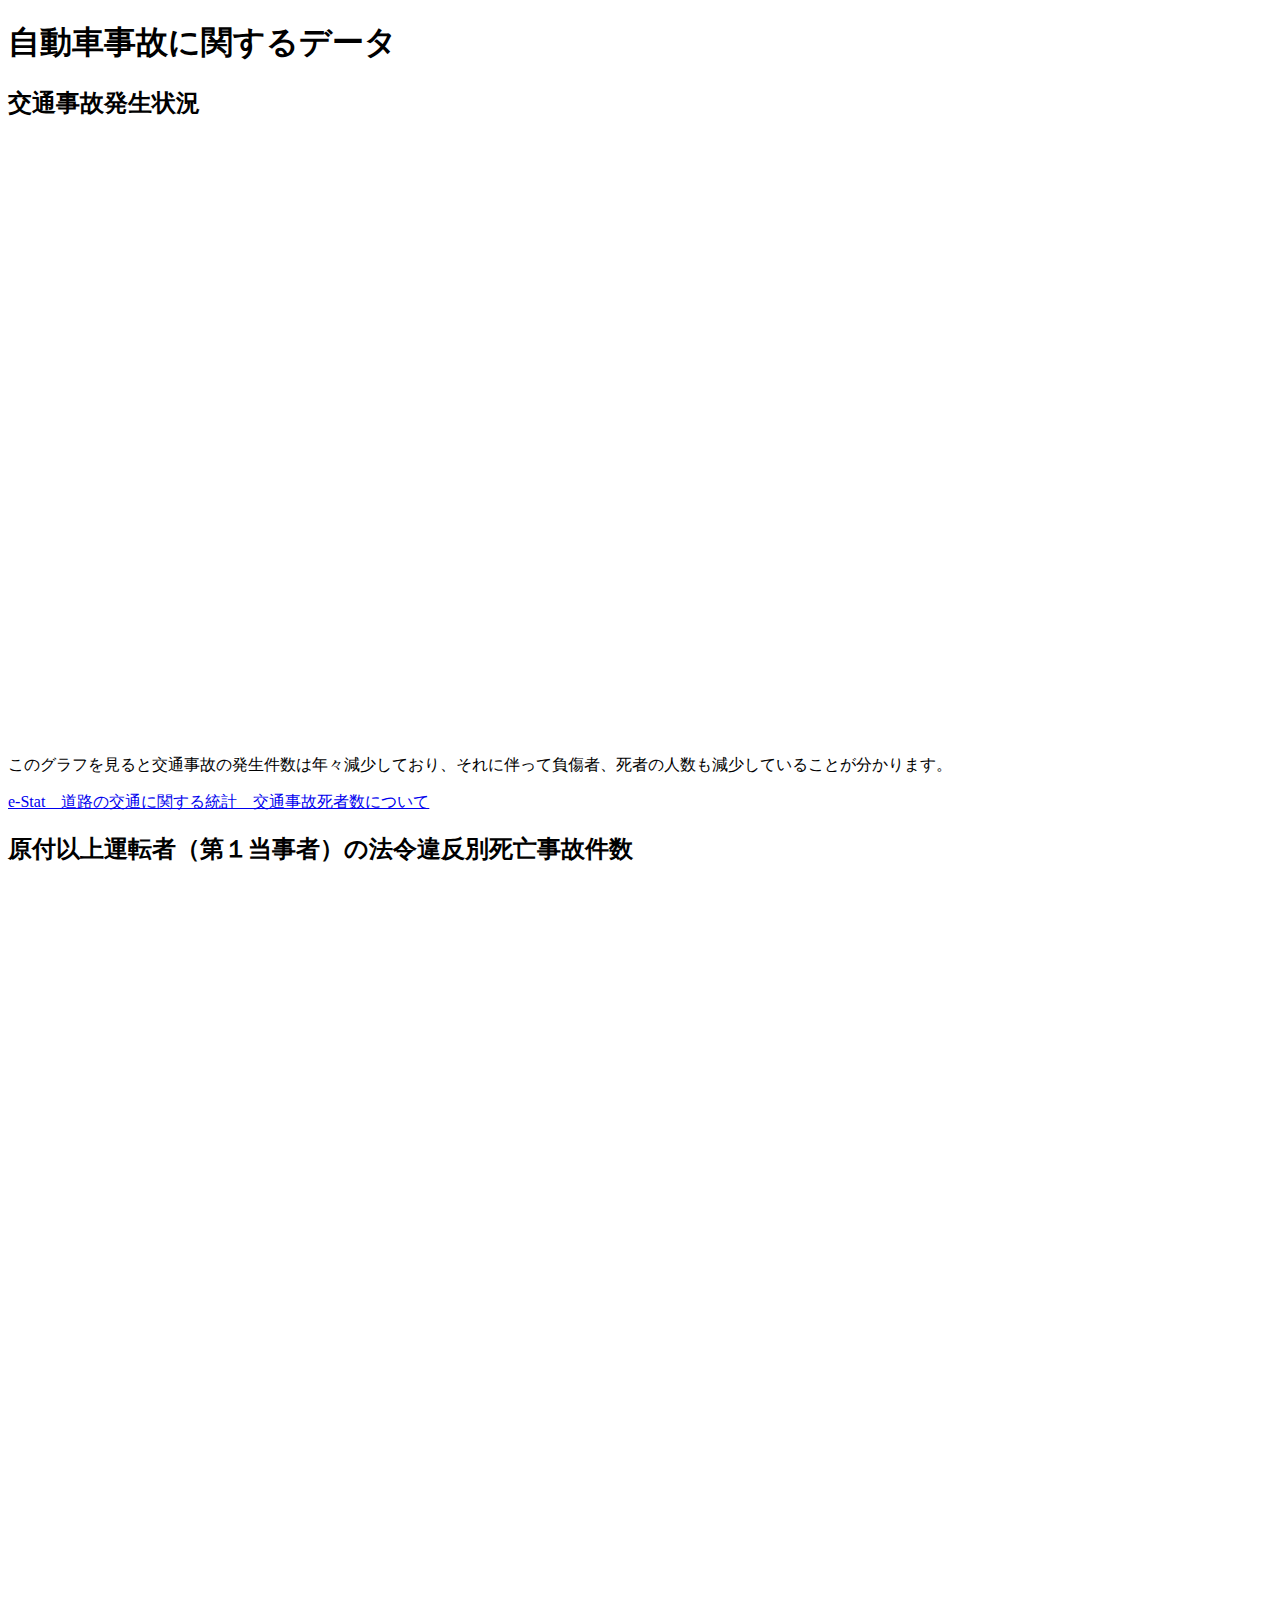
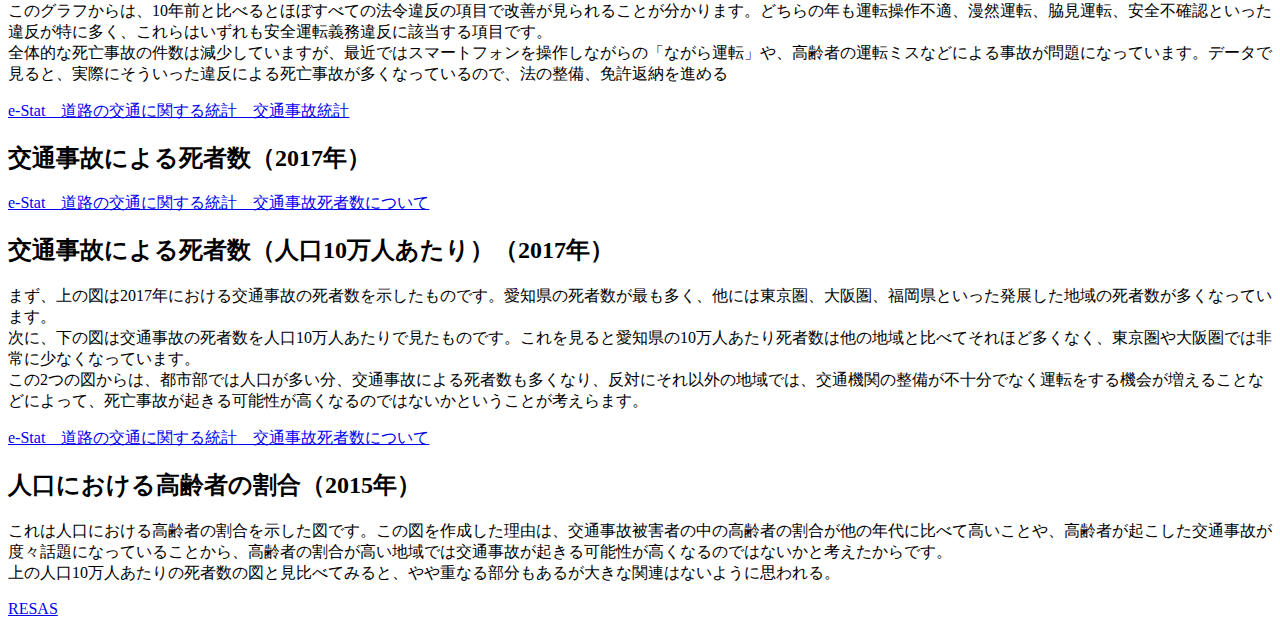
==== 01index.html @ 9eefe39f "Add files via upload" ====
<!DOCTYPE html>
<html lang="ja">

<head>
    <meta charset="UTF-8">
    <title>Google Chart Tools</title>
</head>

<body>
    <h1>自動車事故に関するデータ</h1>
    
    <h2>交通事故発生状況</h2>
    <div id="chart_div" style="width: 900px; height: 600px;"></div>

    <script src="https://www.google.com/jsapi"></script>
    <script>
        google.load('visualization', '1', {
            'packages': ['corechart'],
            'language': 'ja'
        });
        google.setOnLoadCallback(drawVisualization);

        function drawVisualization() {
            var data = google.visualization.arrayToDataTable([
                ['Year', '発生件数（百件）', '負傷者数（百人）', '死者数（人）', '人口10万人あたり死者数（人）'],
                ['2008', 7663.94, 9457.03, 5209, 4.08],
                ['2009', 7376.37, 9112.15, 4979, 3.90],
                ['2010', 7259.24, 8962.97, 4948, 3.88],
                ['2011', 6920.84, 8546.13, 4691, 3.66],
                ['2012', 6651.57, 8253.92, 4488, 3.47],
                ['2013', 6290.33, 7814.92, 4388, 3.44],
                ['2014', 5738.42, 7113.74, 4113, 3.23],
                ['2015', 5368.99, 6660.23, 4117, 3.24],
                ['2016', 4992.01, 6188.53, 3904, 3.07],
                ['2017', 4720.69, 5797.46, 3694, 2.91]
            ]);

            var options = {
                title: '',
                vAxis: {
                    title: ''
                },
                hAxis: {
                    title: 'Year'
                },
                seriesType: 'bars',
                series: {
                    3: {
                        type: 'line'
                    }
                }
            };

            var chart = new google.visualization.ComboChart(document.getElementById('chart_div'));
            chart.draw(data, options);
        }
    </script>
    <p>このグラフを見ると交通事故の発生件数は年々減少しており、それに伴って負傷者、死者の人数も減少していることが分かります。</p>
    <p><a href="https://www.e-stat.go.jp/stat-search/files?page=1&layout=datalist&toukei=00130002&bunya_l=14&tstat=000001032793&cycle=7&year=20170&month=0&result_back=1&result_page=1&second=1&second2=1" target="_blank">e-Stat　道路の交通に関する統計　交通事故死者数について</a></p>
    
    <h2>原付以上運転者（第１当事者）の法令違反別死亡事故件数</h2>
    <div id="barchart_material" style="width: 900px; height: 700px;"></div>

    <script src="https://www.google.com/jsapi"></script>
    <script>
        google.load('visualization', '1.1', {
            'packages': ['bar'],
            'language': 'ja'
        });

        google.setOnLoadCallback(drawChart);

        function drawChart() {
            var data = google.visualization.arrayToDataTable([
                ['Year', '信号無視', '通行区分', '最高速度', '優先通行妨害', '歩行者妨害等', '一時不停止', '酒酔い運転', '過労運転', '運転操作不適', '漫然運転', '脇見運転', '動静不注視', '安全不確認', '安全速度', 'その他の安全運転義務違反', 'その他の違反', '違反不明'],
                ['2008', 186, 251, 408, 147, 271, 199, 78, 27, 473, 722, 663, 153, 504, 134, 36, 430, 31],
                ['2017', 116, 157, 149, 83, 203, 98, 16, 16, 396, 483, 340, 54, 339, 75, 39, 286, 62]   
            ]);

            var options = {
                chart: {
                    title: '',
                    subtitle: '',
                },
                bars: 'vertical', // Required for Material Bar Charts.
                // ここを 'horizontal' から 'vertical' に変更してみよう。
                // isStacked: true
            };

            var chart = new google.charts.Bar(document.getElementById('barchart_material'));
            chart.draw(data, google.charts.Bar.convertOptions(options));
        }
    </script>
    <p><div>このグラフからは、10年前と比べるとほぼすべての法令違反の項目で改善が見られることが分かります。どちらの年も運転操作不適、漫然運転、脇見運転、安全不確認といった違反が特に多く、これらはいずれも安全運転義務違反に該当する項目です。</div>
    <div>全体的な死亡事故の件数は減少していますが、最近ではスマートフォンを操作しながらの「ながら運転」や、高齢者の運転ミスなどによる事故が問題になっています。データで見ると、実際にそういった違反による死亡事故が多くなっているので、法の整備、免許返納を進める</div></p>
    <p><a href="https://www.e-stat.go.jp/stat-search/files?page=1&layout=datalist&lid=000001198843" target="_blank">e-Stat　道路の交通に関する統計　交通事故統計</a></p>
    <h2>交通事故による死者数（2017年）</h2>
    <div id="drawChartJiko" style="width: 1200px; padding: 0; margin: 0; border: 0;"></div>
    <p><a href="https://www.e-stat.go.jp/stat-search/files?page=1&layout=datalist&lid=000001200070" target="_blank">e-Stat　道路の交通に関する統計　交通事故死者数について</a></p>
    <h2>交通事故による死者数（人口10万人あたり）（2017年）</h2>
    <div id="drawChartRuby" style="width: 1200px; padding: 0; margin: 0; border: 0;"></div>
    <p><div>まず、上の図は2017年における交通事故の死者数を示したものです。愛知県の死者数が最も多く、他には東京圏、大阪圏、福岡県といった発展した地域の死者数が多くなっています。</div>
    <div>次に、下の図は交通事故の死者数を人口10万人あたりで見たものです。これを見ると愛知県の10万人あたり死者数は他の地域と比べてそれほど多くなく、東京圏や大阪圏では非常に少なくなっています。</div>
    <div>この2つの図からは、都市部では人口が多い分、交通事故による死者数も多くなり、反対にそれ以外の地域では、交通機関の整備が不十分でなく運転をする機会が増えることなどによって、死亡事故が起きる可能性が高くなるのではないかということが考えらます。</div></p>
    <p><a href="https://www.e-stat.go.jp/stat-search/files?page=1&layout=datalist&lid=000001200070" target="_blank">e-Stat　道路の交通に関する統計　交通事故死者数について</a></p>
    <h2>人口における高齢者の割合（2015年）</h2>
    <div id="drawChartPHP" style="width: 1200px; padding: 0; margin: 0; border: 0;"></div>
    <p><div>これは人口における高齢者の割合を示した図です。この図を作成した理由は、交通事故被害者の中の高齢者の割合が他の年代に比べて高いことや、高齢者が起こした交通事故が度々話題になっていることから、高齢者の割合が高い地域では交通事故が起きる可能性が高くなるのではないかと考えたからです。</div>
    <div>上の人口10万人あたりの死者数の図と見比べてみると、やや重なる部分もあるが大きな関連はないように思われる。</div></p>
    <p><a href="https://resas.go.jp/population-composition/#/map/21/21604/2015/0/4.748938235832281/37.26117491127531/140.9863127437528" target="_blank">RESAS</a></p>
    <script src="https://www.google.com/jsapi"></script>
    <script>
        // http://qiita.com/sadapon2008/items/deeb7cf017bcceecc9b5
        // を引用し、修正を加えたもの

        // Load the Visualization API and the piechart package.
        google.load('visualization', '1.0', {
            'packages': ['geochart'],
            'language': 'ja'
        });

        google.setOnLoadCallback(graphChart);



        function graphChart() {
            var data_jiko = google.visualization.arrayToDataTable(
                [
                    ['都道府県', '交通事故死者数（人）'],
                    ['北海道', 148],
                    ['青森', 42],
                    ['岩手', 61],
                    ['宮城', 51],
                    ['秋田', 30],
                    ['山形', 38],
                    ['福島', 68],
                    ['茨城', 143],
                    ['栃木', 95],
                    ['群馬', 67],
                    ['埼玉', 177],
                    ['千葉', 154],
                    ['東京', 164],
                    ['神奈川', 149],
                    ['新潟', 85],
                    ['富山', 37],
                    ['石川', 34],
                    ['福井', 46],
                    ['山梨', 37],
                    ['長野', 79],
                    ['岐阜', 75],
                    ['静岡', 128],
                    ['愛知', 200],
                    ['三重', 86],
                    ['滋賀', 55],
                    ['京都', 66],
                    ['大阪', 150],
                    ['兵庫', 161],
                    ['奈良', 40],
                    ['和歌山', 38],
                    ['鳥取', 26],
                    ['島根', 17],
                    ['岡山', 97],
                    ['広島', 91],
                    ['山口', 79],
                    ['徳島', 34],
                    ['香川', 48],
                    ['愛媛', 78],
                    ['高知', 29],
                    ['福岡', 139],
                    ['佐賀', 36],
                    ['長崎', 47],
                    ['熊本', 73],
                    ['大分', 44],
                    ['宮崎', 42],
                    ['鹿児島', 66],
                    ['沖縄', 44]
                ]
            );

            var data_ruby = google.visualization.arrayToDataTable(
                [
                    ['都道府県', '10万人あたり交通事故死者数（人）'],
                    ['北海道', 2.77],
                    ['青森', 3.25],
                    ['岩手', 4.81],
                    ['宮城', 2.19],
                    ['秋田', 2.97],
                    ['山形', 3.41],
                    ['福島', 3.58],
                    ['茨城', 4.92],
                    ['栃木', 4.83],
                    ['群馬', 3.41],
                    ['埼玉', 2.43],
                    ['千葉', 2.47],
                    ['東京', 1.20],
                    ['神奈川', 1.63],
                    ['新潟', 3.72],
                    ['富山', 3.49],
                    ['石川', 2.95],
                    ['福井', 5.88],
                    ['山梨', 4.46],
                    ['長野', 3.78],
                    ['岐阜', 3.71],
                    ['静岡', 3.47],
                    ['愛知', 2.66],
                    ['三重', 4.76],
                    ['滋賀', 3.89],
                    ['京都', 2.53],
                    ['大阪', 1.70],
                    ['兵庫', 2.92],
                    ['奈良', 2.95],
                    ['和歌山', 3.98],
                    ['鳥取', 4.56],
                    ['島根', 2.46],
                    ['岡山', 5.07],
                    ['広島', 3.21],
                    ['山口', 5.67],
                    ['徳島', 4.53],
                    ['香川', 4.94],
                    ['愛媛', 5.67],
                    ['高知', 4.02],
                    ['福岡', 2.72],
                    ['佐賀', 4.35],
                    ['長崎', 3.44],
                    ['熊本', 4.11],
                    ['大分', 3.79],
                    ['宮崎', 3.83],
                    ['鹿児島', 4.03],
                    ['沖縄', 3.06]
                ]
            );

            var data_php = google.visualization.arrayToDataTable(
                [
                    ['都道府県', '高齢者の割合（％）'],
                    ['北海道', 29.1],
                    ['青森', 30.1],
                    ['岩手', 30.4],
                    ['宮城', 25.7],
                    ['秋田', 33.8],
                    ['山形', 30.8],
                    ['福島', 28.7],
                    ['茨城', 26.8],
                    ['栃木', 25.9],
                    ['群馬', 27.6],
                    ['埼玉', 24.8],
                    ['千葉', 25.9],
                    ['東京', 22.7],
                    ['神奈川', 23.9],
                    ['新潟', 29.9],
                    ['富山', 30.5],
                    ['石川', 27.9],
                    ['福井', 28.6],
                    ['山梨', 28.4],
                    ['長野', 30.1],
                    ['岐阜', 28.1],
                    ['静岡', 27.8],
                    ['愛知', 23.8],
                    ['三重', 27.9],
                    ['滋賀', 24.2],
                    ['京都', 27.5],
                    ['大阪', 26.1],
                    ['兵庫', 27.1],
                    ['奈良', 28.7],
                    ['和歌山', 30.9],
                    ['鳥取', 29.7],
                    ['島根', 32.5],
                    ['岡山', 28.7],
                    ['広島', 27.5],
                    ['山口', 32.1],
                    ['徳島', 31.0],
                    ['香川', 29.9],
                    ['愛媛', 30.6],
                    ['高知', 32.8],
                    ['福岡', 25.9],
                    ['佐賀', 27.7],
                    ['長崎', 29.6],
                    ['熊本', 28.8],
                    ['大分', 30.4],
                    ['宮崎', 29.5],
                    ['鹿児島', 29.4],
                    ['沖縄', 19.6]
                ]
            );

            var option = {
                region: 'JP',
                resolution: 'provinces',
                colorAxis: {
                    colors: ['white', 'green']
                },
                backgroundColor: '#81d4fa',
                datalessRegionColor: '#f8bbd0',
                defaultColor: '#f5f5f5'
            };

            var graph_jiko = new google.visualization.GeoChart(document.getElementById('drawChartJiko'));
            graph_jiko.draw(data_jiko, option);

            var graph_ruby = new google.visualization.GeoChart(document.getElementById('drawChartRuby'));
            graph_ruby.draw(data_ruby, option);

            var graph_php = new google.visualization.GeoChart(document.getElementById('drawChartPHP'));
            graph_php.draw(data_php, option);
        }
    </script>
</body>

</html>
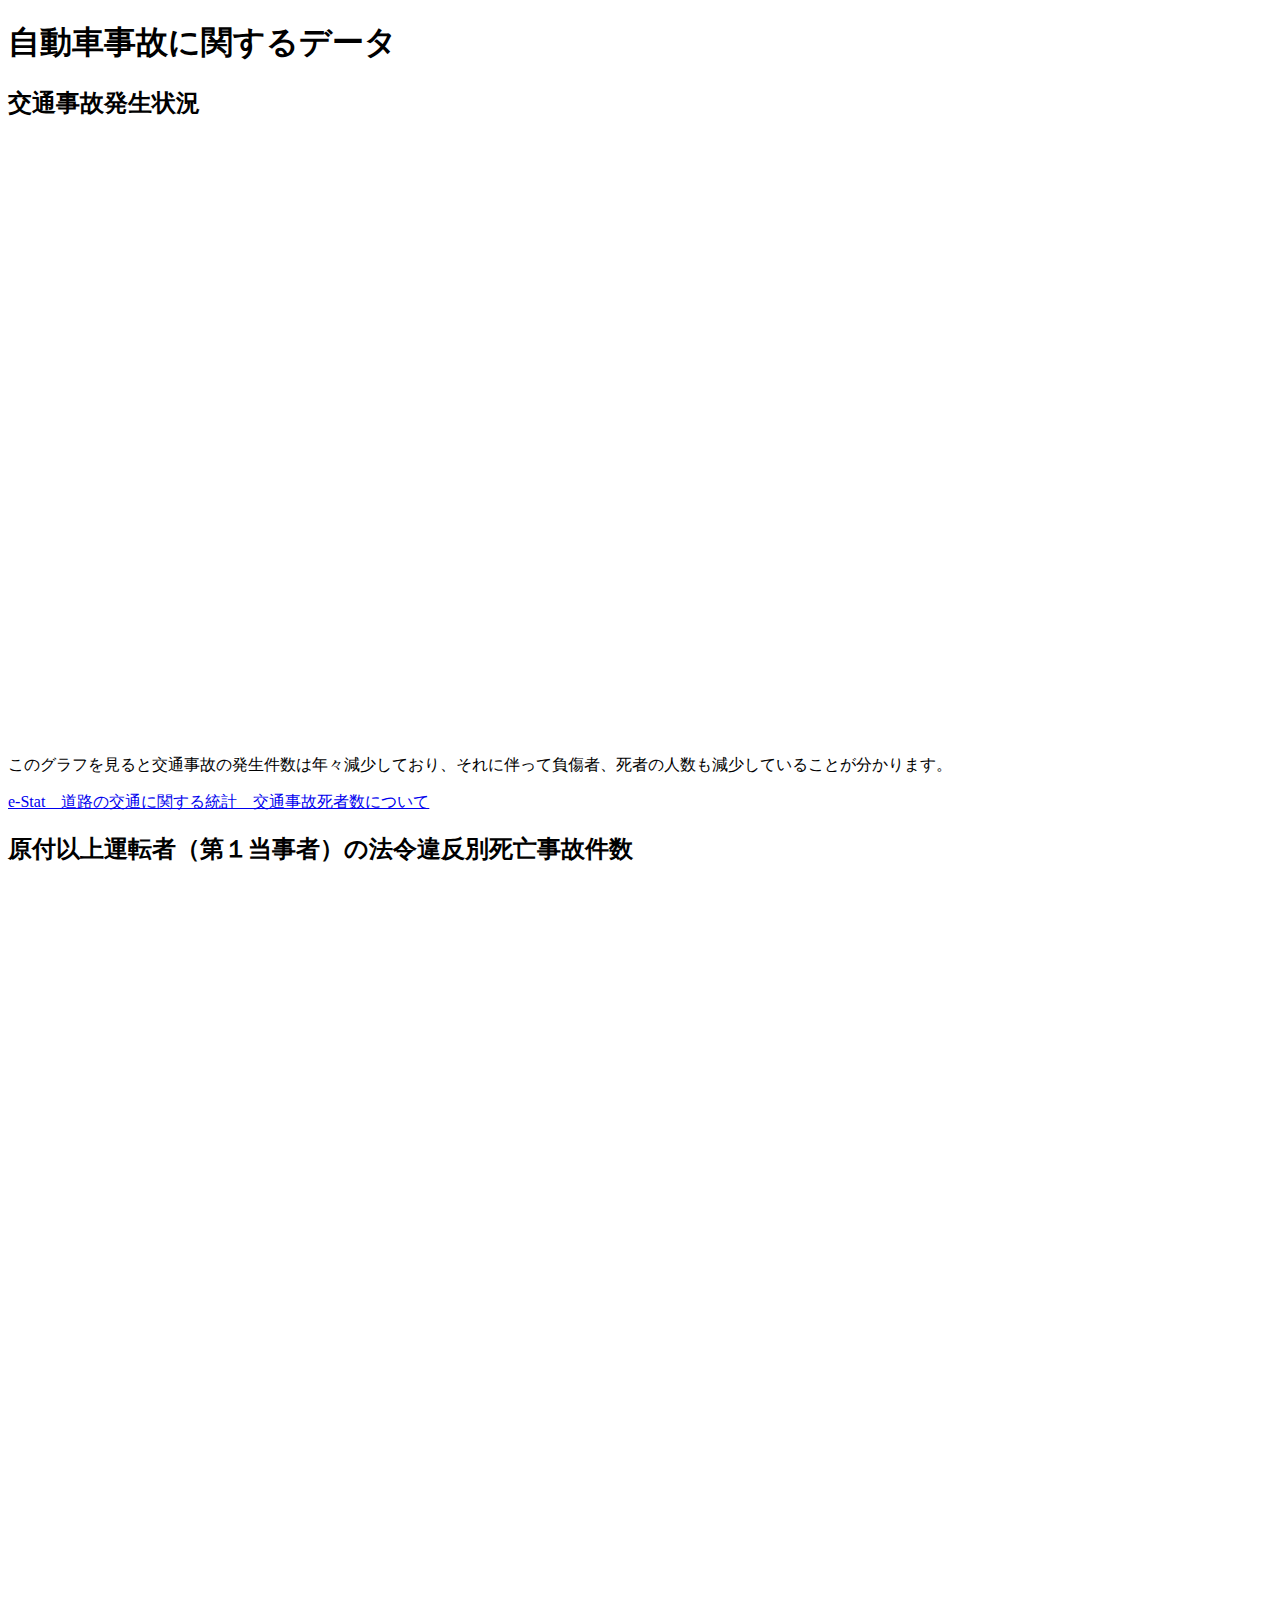
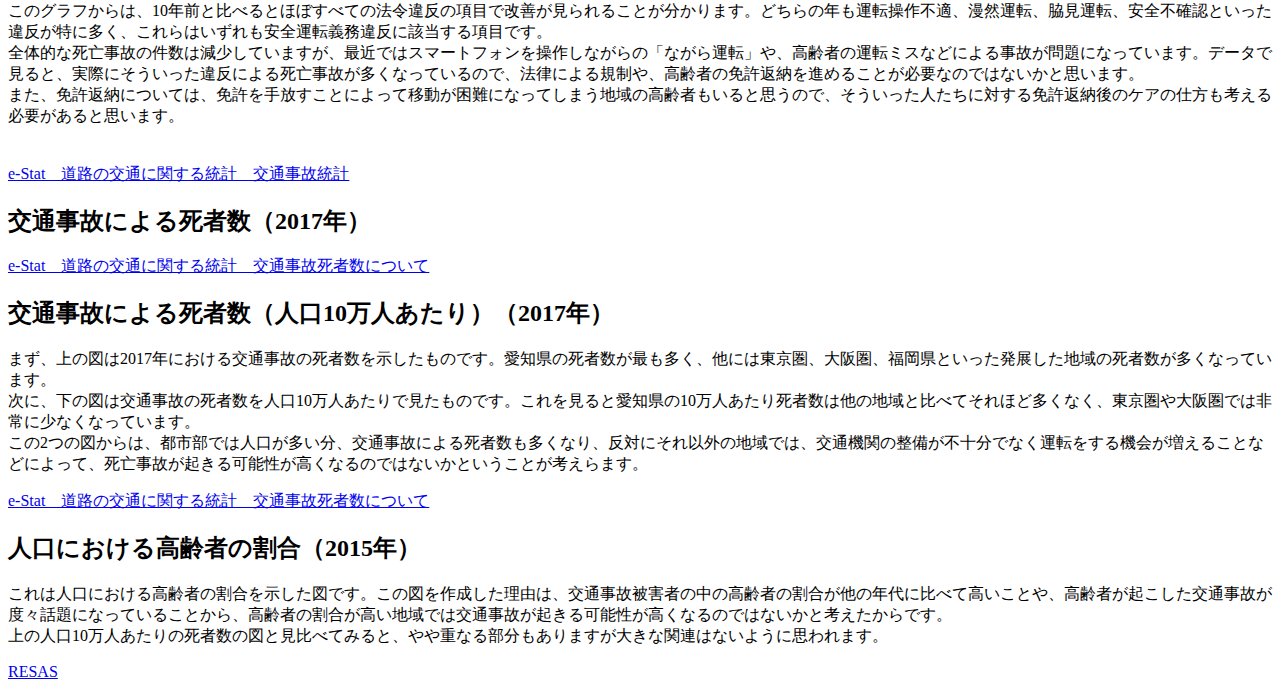
==== commit 8382d153: "Update 01index.html" ====
--- a/01index.html
+++ b/01index.html
@@ -1,10 +1,16 @@
-<!DOCTYPE html>
+<!doctype html>
 <html lang="ja">
-
-<head>
-    <meta charset="UTF-8">
-    <title>Google Chart Tools</title>
-</head>
+  <head>
+    <!-- Required meta tags -->
+    <meta charset="utf-8">
+    <meta name="viewport" content="width=device-width, initial-scale=1, shrink-to-fit=no">
+
+    <!-- Bootstrap CSS -->
+    <link rel="stylesheet" href="https://maxcdn.bootstrapcdn.com/bootstrap/4.0.0-beta.3/css/bootstrap.min.css" integrity="sha384-Zug+QiDoJOrZ5t4lssLdxGhVrurbmBWopoEl+M6BdEfwnCJZtKxi1KgxUyJq13dy" crossorigin="anonymous">
+
+    <title>Google Charts</title>
+  </head>
+
 
 <body>
     <h1>自動車事故に関するデータ</h1>
@@ -92,7 +98,9 @@
         }
     </script>
     <p><div>このグラフからは、10年前と比べるとほぼすべての法令違反の項目で改善が見られることが分かります。どちらの年も運転操作不適、漫然運転、脇見運転、安全不確認といった違反が特に多く、これらはいずれも安全運転義務違反に該当する項目です。</div>
-    <div>全体的な死亡事故の件数は減少していますが、最近ではスマートフォンを操作しながらの「ながら運転」や、高齢者の運転ミスなどによる事故が問題になっています。データで見ると、実際にそういった違反による死亡事故が多くなっているので、法の整備、免許返納を進める</div></p>
+    <div>全体的な死亡事故の件数は減少していますが、最近ではスマートフォンを操作しながらの「ながら運転」や、高齢者の運転ミスなどによる事故が問題になっています。データで見ると、実際にそういった違反による死亡事故が多くなっているので、法律による規制や、高齢者の免許返納を進めることが必要なのではないかと思います。</div>
+    <div>また、免許返納については、免許を手放すことによって移動が困難になってしまう地域の高齢者もいると思うので、そういった人たちに対する免許返納後のケアの仕方も考える必要があると思います。</div>
+  　</p>
     <p><a href="https://www.e-stat.go.jp/stat-search/files?page=1&layout=datalist&lid=000001198843" target="_blank">e-Stat　道路の交通に関する統計　交通事故統計</a></p>
     <h2>交通事故による死者数（2017年）</h2>
     <div id="drawChartJiko" style="width: 1200px; padding: 0; margin: 0; border: 0;"></div>
@@ -106,7 +114,7 @@
     <h2>人口における高齢者の割合（2015年）</h2>
     <div id="drawChartPHP" style="width: 1200px; padding: 0; margin: 0; border: 0;"></div>
     <p><div>これは人口における高齢者の割合を示した図です。この図を作成した理由は、交通事故被害者の中の高齢者の割合が他の年代に比べて高いことや、高齢者が起こした交通事故が度々話題になっていることから、高齢者の割合が高い地域では交通事故が起きる可能性が高くなるのではないかと考えたからです。</div>
-    <div>上の人口10万人あたりの死者数の図と見比べてみると、やや重なる部分もあるが大きな関連はないように思われる。</div></p>
+    <div>上の人口10万人あたりの死者数の図と見比べてみると、やや重なる部分もありますが大きな関連はないように思われます。</div></p>
     <p><a href="https://resas.go.jp/population-composition/#/map/21/21604/2015/0/4.748938235832281/37.26117491127531/140.9863127437528" target="_blank">RESAS</a></p>
     <script src="https://www.google.com/jsapi"></script>
     <script>
@@ -304,6 +312,9 @@
             graph_php.draw(data_php, option);
         }
     </script>
+     <script src="https://code.jquery.com/jquery-3.2.1.slim.min.js" integrity="sha384-KJ3o2DKtIkvYIK3UENzmM7KCkRr/rE9/Qpg6aAZGJwFDMVNA/GpGFF93hXpG5KkN" crossorigin="anonymous"></script>
+    <script src="https://cdnjs.cloudflare.com/ajax/libs/popper.js/1.12.9/umd/popper.min.js" integrity="sha384-ApNbgh9B+Y1QKtv3Rn7W3mgPxhU9K/ScQsAP7hUibX39j7fakFPskvXusvfa0b4Q" crossorigin="anonymous"></script>
+    <script src="https://maxcdn.bootstrapcdn.com/bootstrap/4.0.0-beta.3/js/bootstrap.min.js" integrity="sha384-a5N7Y/aK3qNeh15eJKGWxsqtnX/wWdSZSKp+81YjTmS15nvnvxKHuzaWwXHDli+4" crossorigin="anonymous"></script>
 </body>
 
-</html>+</html>
